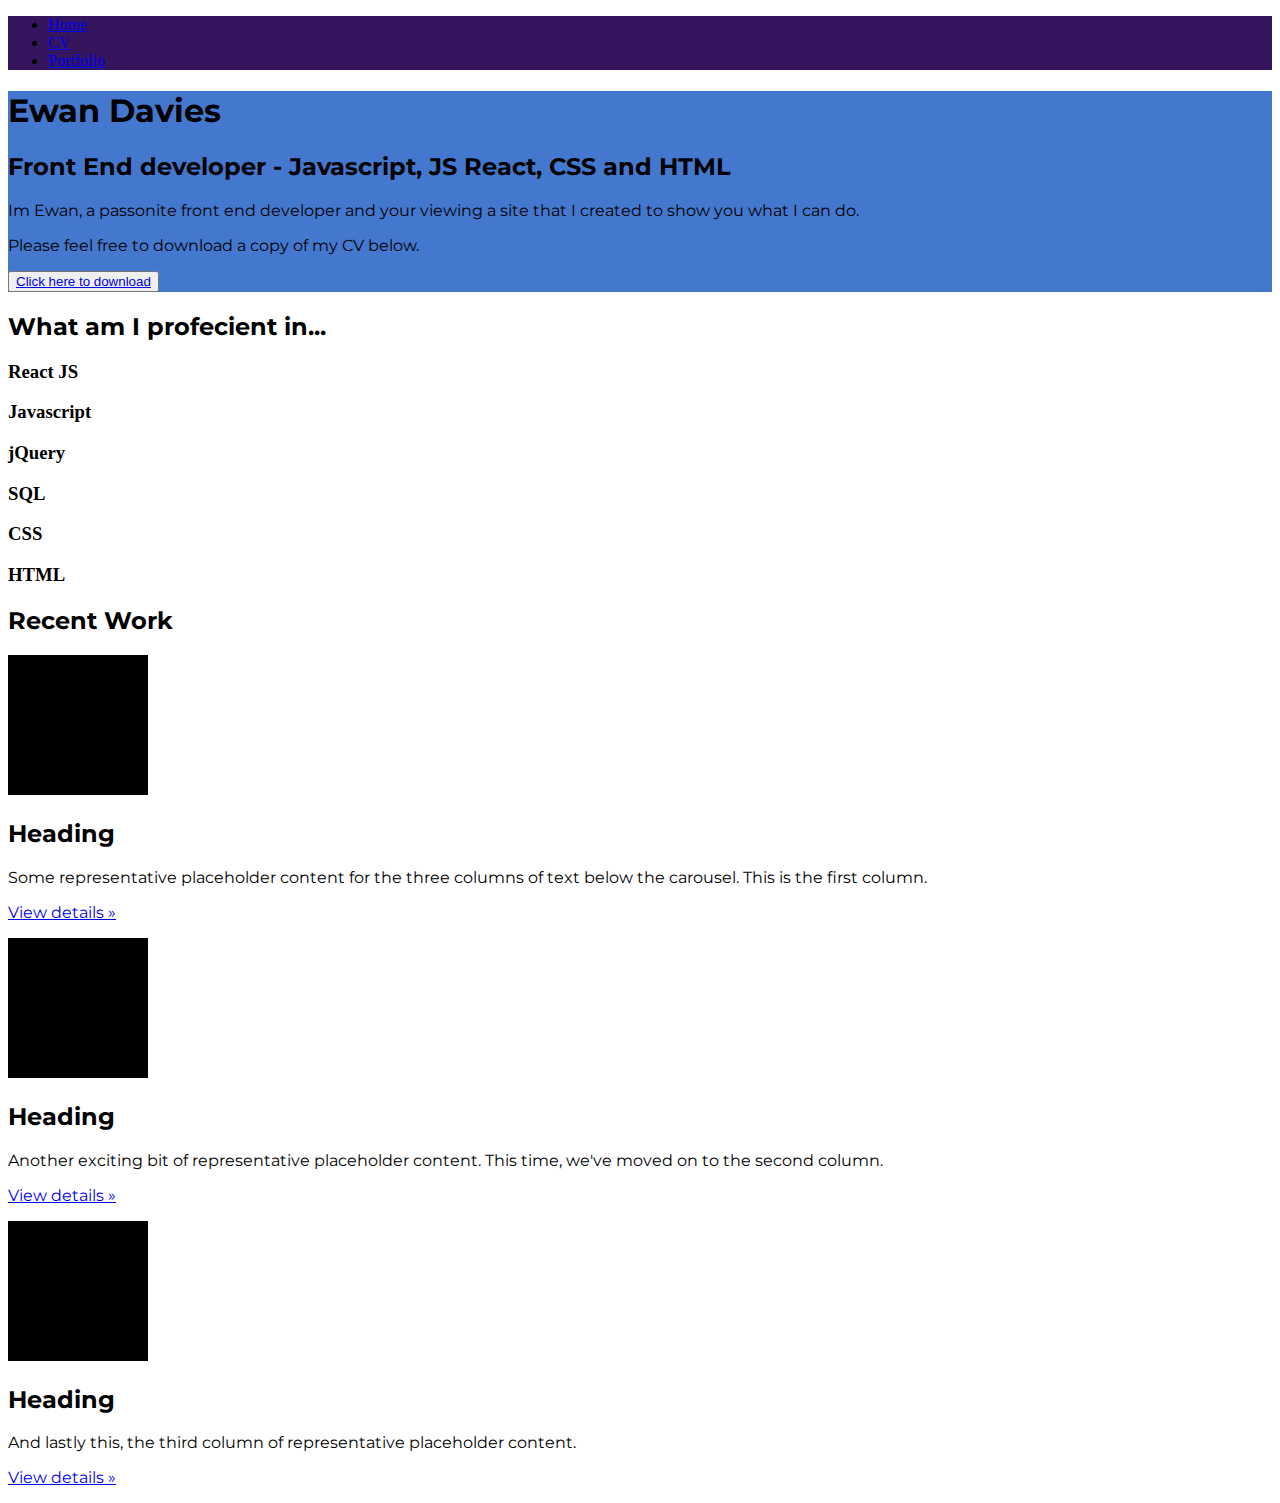
==== index.html @ 136945f9 "Add files via upload" ====
<!DOCTYPE html>
<html lang="en">
    <head>
        <meta charset="UTF-8">
        <title>This is a test</title>
        <link href="https://cdn.jsdelivr.net/npm/bootstrap@5.3.1/dist/css/bootstrap.min.css" rel="stylesheet" integrity="sha384-4bw+/aepP/YC94hEpVNVgiZdgIC5+VKNBQNGCHeKRQN+PtmoHDEXuppvnDJzQIu9" crossorigin="anonymous">
        <link rel="stylesheet" href="./Style.css">
        <link rel="preconnect" href="https://fonts.googleapis.com">
        <link rel="preconnect" href="https://fonts.gstatic.com" crossorigin>
        <link href="https://fonts.googleapis.com/css2?family=Montserrat:wght@300&display=swap" rel="stylesheet">
    </head>

    <body>
        <section id="banner">
           <div class="header">
            <div class="container">
                <header class="d-flex justify-content-center py-3">
                  <ul class="nav nav-pills">
                    <li class="nav-item"><a href="./Homepage.html" class="nav-link active" aria-current="page">Home</a></li>
                    <li class="nav-item"><a href="#" class="nav-link">CV</a></li>
                    <li class="nav-item"><a href="#" class="nav-link">Portfolio</a></li>
                  </ul>
                </header>
              </div>
            </div>   
        </section>

        <section id="hero">
           <div class="colourbg">
            <div class="py-5 text-center">
                <h1 class="text-white display-5 fw-bold">Ewan Davies</h1>
                 <h2 class="text-white mb-3">Front End developer - Javascript, JS React, CSS and HTML</h2>
                <div class="col-lg-6 mx-auto">
                  <p class="lead mb-4 text-white">Im Ewan, a passonite front end developer and your viewing a site that I created to show you what I can do. </p>
                  <p class="lead mb-4 text-white">Please feel free to download a copy of my CV below.</p>
                  <div class="cv-button">
                    <button><a href="Homepage.html">Click here to download</a></button>
                  </div>
                </div>
              </div>
            </div>     
        </section>

        <section id="programming-languages">
            <div class="container px-4 py-5" id="custom-cards">
                <h2 class="pb-2 border-bottom">What am I profecient in...</h2>
            
                <div class="row row-cols-1 row-cols-lg-3 align-items-stretch g-4 py-5">
                  <div class="col">
                    <div class="card card-cover h-100 overflow-hidden text-bg-dark rounded-4 shadow-lg" style="background-image: url('unsplash-photo-1.jpg');">
                      <div class="d-flex flex-column h-100 p-5 pb-3 text-white text-shadow-1">
                        <h3 class="pt-5 mt-5 mb-4 display-6 lh-1 fw-bold">React JS</h3>
                      </div>
                    </div>
                  </div>
            
                  <div class="col">
                    <div class="card card-cover h-100 overflow-hidden text-bg-dark rounded-4 shadow-lg" style="background-image: url('unsplash-photo-2.jpg');">
                      <div class="d-flex flex-column h-100 p-5 pb-3 text-white text-shadow-1">
                        <h3 class="pt-5 mt-5 mb-4 display-6 lh-1 fw-bold">Javascript</h3>
                      </div>
                    </div>
                  </div>
            
                  <div class="col">
                    <div class="card card-cover h-100 overflow-hidden text-bg-dark rounded-4 shadow-lg" style="background-image: url('unsplash-photo-3.jpg');">
                      <div class="d-flex flex-column h-100 p-5 pb-3 text-shadow-1">
                        <h3 class="pt-5 mt-5 mb-4 display-6 lh-1 fw-bold">jQuery</h3>
                      </div>
                    </div>
                  </div>
                  <div class="col">
                    <div class="card card-cover h-100 overflow-hidden text-bg-dark rounded-4 shadow-lg" style="background-image: url('unsplash-photo-3.jpg');">
                      <div class="d-flex flex-column h-100 p-5 pb-3 text-shadow-1">
                        <h3 class="pt-5 mt-5 mb-4 display-6 lh-1 fw-bold">SQL</h3>
                      </div>
                    </div>
                  </div>
                  <div class="col">
                    <div class="card card-cover h-100 overflow-hidden text-bg-dark rounded-4 shadow-lg" style="background-image: url('unsplash-photo-3.jpg');">
                      <div class="d-flex flex-column h-100 p-5 pb-3 text-shadow-1">
                        <h3 class="pt-5 mt-5 mb-4 display-6 lh-1 fw-bold">CSS</h3>
                      </div>
                    </div>
                  </div>
                  <div class="col">
                    <div class="card card-cover h-100 overflow-hidden text-bg-dark rounded-4 shadow-lg" style="background-image: url('unsplash-photo-3.jpg');">
                      <div class="d-flex flex-column h-100 p-5 pb-3 text-shadow-1">
                        <h3 class="pt-5 mt-5 mb-4 display-6 lh-1 fw-bold">HTML</h3>
                      </div>
                    </div>
                  </div>
                </div>
              </div>
        </section>

        <section id="recent=work">
        <div class="container px-4 py-5" id="custom-cards">
            <h2 class="pb-2 border-bottom">Recent Work</h2>
            <div class="row">
                <div class="col-lg-4">
                  <svg class="bd-placeholder-img rounded-circle" width="140" height="140" xmlns="http://www.w3.org/2000/svg" role="img" aria-label="Placeholder" preserveAspectRatio="xMidYMid slice" focusable="false"><title>Placeholder</title><rect width="100%" height="100%" fill="var(--bs-secondary-color)"></rect></svg>
                  <h2 class="fw-normal">Heading</h2>
                  <p>Some representative placeholder content for the three columns of text below the carousel. This is the first column.</p>
                  <p><a class="btn btn-secondary" href="#">View details »</a></p>
                </div><!-- /.col-lg-4 -->
                <div class="col-lg-4">
                  <svg class="bd-placeholder-img rounded-circle" width="140" height="140" xmlns="http://www.w3.org/2000/svg" role="img" aria-label="Placeholder" preserveAspectRatio="xMidYMid slice" focusable="false"><title>Placeholder</title><rect width="100%" height="100%" fill="var(--bs-secondary-color)"></rect></svg>
                  <h2 class="fw-normal">Heading</h2>
                  <p>Another exciting bit of representative placeholder content. This time, we've moved on to the second column.</p>
                  <p><a class="btn btn-secondary" href="#">View details »</a></p>
                </div><!-- /.col-lg-4 -->
                <div class="col-lg-4">
                  <svg class="bd-placeholder-img rounded-circle" width="140" height="140" xmlns="http://www.w3.org/2000/svg" role="img" aria-label="Placeholder" preserveAspectRatio="xMidYMid slice" focusable="false"><title>Placeholder</title><rect width="100%" height="100%" fill="var(--bs-secondary-color)"></rect></svg>
                  <h2 class="fw-normal">Heading</h2>
                  <p>And lastly this, the third column of representative placeholder content.</p>
                  <p><a class="btn btn-secondary" href="#">View details »</a></p>
                </div><!-- /.col-lg-4 -->
              </div>
             </div> 
        </section>




        <script src="https://cdn.jsdelivr.net/npm/bootstrap@5.3.1/dist/js/bootstrap.bundle.min.js" integrity="sha384-HwwvtgBNo3bZJJLYd8oVXjrBZt8cqVSpeBNS5n7C8IVInixGAoxmnlMuBnhbgrkm" crossorigin="anonymous"></script>
    </body>
</html>
---- Style.css ----
.header {
    background: #35155D;
    background-size: 100%;
}

.colourbg {
    background: #4477CE;
    background-size: 100%;
}

h1 {
    font-family: 'Montserrat', sans-serif;
}

h2 {
    font-family: 'Montserrat', sans-serif;
}
p {
    font-family: 'Montserrat', sans-serif;
}
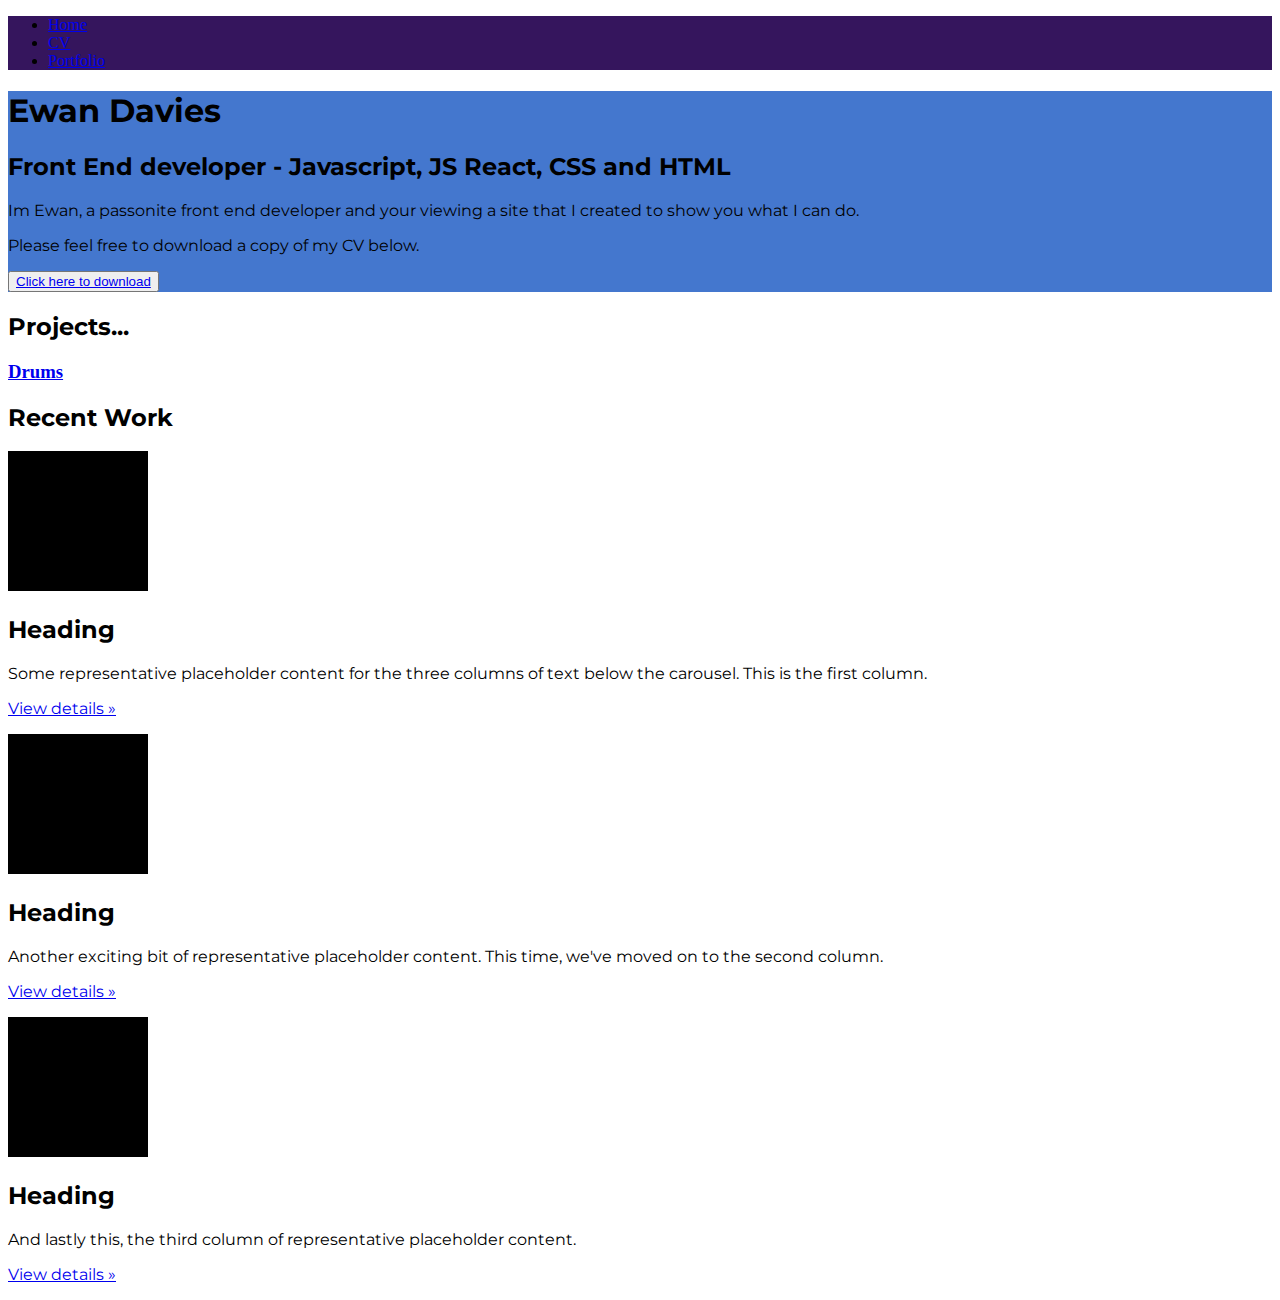
==== commit a69c859a: "Add files via upload" ====
--- a/index.html
+++ b/index.html
@@ -43,13 +43,13 @@
 
         <section id="programming-languages">
             <div class="container px-4 py-5" id="custom-cards">
-                <h2 class="pb-2 border-bottom">What am I profecient in...</h2>
+                <h2 class="pb-2 border-bottom">Projects...</h2>
             
                 <div class="row row-cols-1 row-cols-lg-3 align-items-stretch g-4 py-5">
                   <div class="col">
-                    <div class="card card-cover h-100 overflow-hidden text-bg-dark rounded-4 shadow-lg" style="background-image: url('unsplash-photo-1.jpg');">
+                    <div class="card card-cover h-100 overflow-hidden text-bg-dark rounded-4 shadow-lg" style="background-image: url('unsplash-photo-1.jpg');"></a>
                       <div class="d-flex flex-column h-100 p-5 pb-3 text-white text-shadow-1">
-                        <h3 class="pt-5 mt-5 mb-4 display-6 lh-1 fw-bold">React JS</h3>
+                        <a href="../Personal Website/public/Drum Kit Starting Files/index.html"><h3 class="pt-5 mt-5 mb-4 display-6 lh-1 fw-bold">Drums</h3></a>
                       </div>
                     </div>
                   </div>
@@ -57,7 +57,7 @@
                   <div class="col">
                     <div class="card card-cover h-100 overflow-hidden text-bg-dark rounded-4 shadow-lg" style="background-image: url('unsplash-photo-2.jpg');">
                       <div class="d-flex flex-column h-100 p-5 pb-3 text-white text-shadow-1">
-                        <h3 class="pt-5 mt-5 mb-4 display-6 lh-1 fw-bold">Javascript</h3>
+                        <h3 class="pt-5 mt-5 mb-4 display-6 lh-1 fw-bold"></h3>
                       </div>
                     </div>
                   </div>
@@ -65,28 +65,28 @@
                   <div class="col">
                     <div class="card card-cover h-100 overflow-hidden text-bg-dark rounded-4 shadow-lg" style="background-image: url('unsplash-photo-3.jpg');">
                       <div class="d-flex flex-column h-100 p-5 pb-3 text-shadow-1">
-                        <h3 class="pt-5 mt-5 mb-4 display-6 lh-1 fw-bold">jQuery</h3>
+                        <h3 class="pt-5 mt-5 mb-4 display-6 lh-1 fw-bold"></h3>
                       </div>
                     </div>
                   </div>
                   <div class="col">
                     <div class="card card-cover h-100 overflow-hidden text-bg-dark rounded-4 shadow-lg" style="background-image: url('unsplash-photo-3.jpg');">
                       <div class="d-flex flex-column h-100 p-5 pb-3 text-shadow-1">
-                        <h3 class="pt-5 mt-5 mb-4 display-6 lh-1 fw-bold">SQL</h3>
+                        <h3 class="pt-5 mt-5 mb-4 display-6 lh-1 fw-bold"></h3>
                       </div>
                     </div>
                   </div>
                   <div class="col">
                     <div class="card card-cover h-100 overflow-hidden text-bg-dark rounded-4 shadow-lg" style="background-image: url('unsplash-photo-3.jpg');">
                       <div class="d-flex flex-column h-100 p-5 pb-3 text-shadow-1">
-                        <h3 class="pt-5 mt-5 mb-4 display-6 lh-1 fw-bold">CSS</h3>
+                        <h3 class="pt-5 mt-5 mb-4 display-6 lh-1 fw-bold"></h3>
                       </div>
                     </div>
                   </div>
                   <div class="col">
                     <div class="card card-cover h-100 overflow-hidden text-bg-dark rounded-4 shadow-lg" style="background-image: url('unsplash-photo-3.jpg');">
                       <div class="d-flex flex-column h-100 p-5 pb-3 text-shadow-1">
-                        <h3 class="pt-5 mt-5 mb-4 display-6 lh-1 fw-bold">HTML</h3>
+                        <h3 class="pt-5 mt-5 mb-4 display-6 lh-1 fw-bold"></h3>
                       </div>
                     </div>
                   </div>
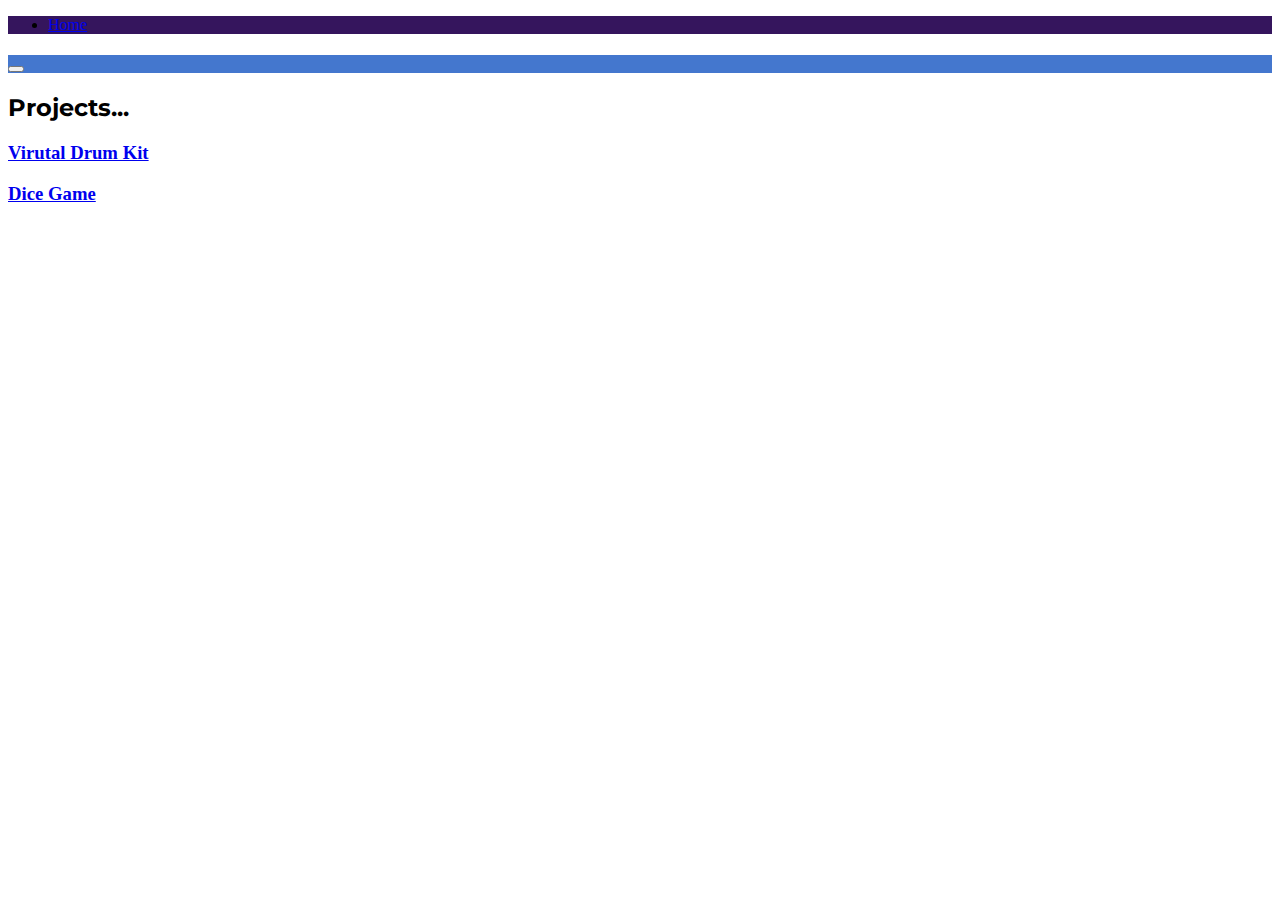
==== commit c0e95f13: "Add files via upload" ====
--- a/index.html
+++ b/index.html
@@ -16,9 +16,7 @@
             <div class="container">
                 <header class="d-flex justify-content-center py-3">
                   <ul class="nav nav-pills">
-                    <li class="nav-item"><a href="./Homepage.html" class="nav-link active" aria-current="page">Home</a></li>
-                    <li class="nav-item"><a href="#" class="nav-link">CV</a></li>
-                    <li class="nav-item"><a href="#" class="nav-link">Portfolio</a></li>
+                    <li class="nav-item"><a href="./index.html" class="nav-link active" aria-current="page">Home</a></li>
                   </ul>
                 </header>
               </div>
@@ -28,13 +26,13 @@
         <section id="hero">
            <div class="colourbg">
             <div class="py-5 text-center">
-                <h1 class="text-white display-5 fw-bold">Ewan Davies</h1>
-                 <h2 class="text-white mb-3">Front End developer - Javascript, JS React, CSS and HTML</h2>
+                <h1 class="text-white display-5 fw-bold"></h1>
+                 <h2 class="text-white mb-3"></h2>
                 <div class="col-lg-6 mx-auto">
-                  <p class="lead mb-4 text-white">Im Ewan, a passonite front end developer and your viewing a site that I created to show you what I can do. </p>
-                  <p class="lead mb-4 text-white">Please feel free to download a copy of my CV below.</p>
+                  <p class="lead mb-4 text-white"> </p>
+                  <p class="lead mb-4 text-white"></p>
                   <div class="cv-button">
-                    <button><a href="Homepage.html">Click here to download</a></button>
+                    <button><a href="Homepage.html"></a></button>
                   </div>
                 </div>
               </div>
@@ -49,7 +47,7 @@
                   <div class="col">
                     <div class="card card-cover h-100 overflow-hidden text-bg-dark rounded-4 shadow-lg" style="background-image: url('unsplash-photo-1.jpg');"></a>
                       <div class="d-flex flex-column h-100 p-5 pb-3 text-white text-shadow-1">
-                        <a href="../Personal Website/public/Drum Kit Starting Files/index.html"><h3 class="pt-5 mt-5 mb-4 display-6 lh-1 fw-bold">Drums</h3></a>
+                        <a href="./public/Drum Kit/index.html"><h3 class="pt-5 mt-5 mb-4 display-6 lh-1 fw-bold">Virutal Drum Kit</h3></a>
                       </div>
                     </div>
                   </div>
@@ -57,7 +55,7 @@
                   <div class="col">
                     <div class="card card-cover h-100 overflow-hidden text-bg-dark rounded-4 shadow-lg" style="background-image: url('unsplash-photo-2.jpg');">
                       <div class="d-flex flex-column h-100 p-5 pb-3 text-white text-shadow-1">
-                        <h3 class="pt-5 mt-5 mb-4 display-6 lh-1 fw-bold"></h3>
+                        <a href="./public/Dice Game/dicee.html"><h3 class="pt-5 mt-5 mb-4 display-6 lh-1 fw-bold">Dice Game</h3></a>
                       </div>
                     </div>
                   </div>
@@ -92,37 +90,14 @@
                   </div>
                 </div>
               </div>
-        </section>
+        </section>     
+        <script src="https://cdn.jsdelivr.net/npm/bootstrap@5.3.1/dist/js/bootstrap.bundle.min.js" integrity="sha384-HwwvtgBNo3bZJJLYd8oVXjrBZt8cqVSpeBNS5n7C8IVInixGAoxmnlMuBnhbgrkm" crossorigin="anonymous"></script>
+    </body>
 
-        <section id="recent=work">
-        <div class="container px-4 py-5" id="custom-cards">
-            <h2 class="pb-2 border-bottom">Recent Work</h2>
-            <div class="row">
-                <div class="col-lg-4">
-                  <svg class="bd-placeholder-img rounded-circle" width="140" height="140" xmlns="http://www.w3.org/2000/svg" role="img" aria-label="Placeholder" preserveAspectRatio="xMidYMid slice" focusable="false"><title>Placeholder</title><rect width="100%" height="100%" fill="var(--bs-secondary-color)"></rect></svg>
-                  <h2 class="fw-normal">Heading</h2>
-                  <p>Some representative placeholder content for the three columns of text below the carousel. This is the first column.</p>
-                  <p><a class="btn btn-secondary" href="#">View details »</a></p>
-                </div><!-- /.col-lg-4 -->
-                <div class="col-lg-4">
-                  <svg class="bd-placeholder-img rounded-circle" width="140" height="140" xmlns="http://www.w3.org/2000/svg" role="img" aria-label="Placeholder" preserveAspectRatio="xMidYMid slice" focusable="false"><title>Placeholder</title><rect width="100%" height="100%" fill="var(--bs-secondary-color)"></rect></svg>
-                  <h2 class="fw-normal">Heading</h2>
-                  <p>Another exciting bit of representative placeholder content. This time, we've moved on to the second column.</p>
-                  <p><a class="btn btn-secondary" href="#">View details »</a></p>
-                </div><!-- /.col-lg-4 -->
-                <div class="col-lg-4">
-                  <svg class="bd-placeholder-img rounded-circle" width="140" height="140" xmlns="http://www.w3.org/2000/svg" role="img" aria-label="Placeholder" preserveAspectRatio="xMidYMid slice" focusable="false"><title>Placeholder</title><rect width="100%" height="100%" fill="var(--bs-secondary-color)"></rect></svg>
-                  <h2 class="fw-normal">Heading</h2>
-                  <p>And lastly this, the third column of representative placeholder content.</p>
-                  <p><a class="btn btn-secondary" href="#">View details »</a></p>
-                </div><!-- /.col-lg-4 -->
-              </div>
-             </div> 
-        </section>
+    <footer>
 
 
 
-
-        <script src="https://cdn.jsdelivr.net/npm/bootstrap@5.3.1/dist/js/bootstrap.bundle.min.js" integrity="sha384-HwwvtgBNo3bZJJLYd8oVXjrBZt8cqVSpeBNS5n7C8IVInixGAoxmnlMuBnhbgrkm" crossorigin="anonymous"></script>
-    </body>
+      
+    </footer>
 </html>